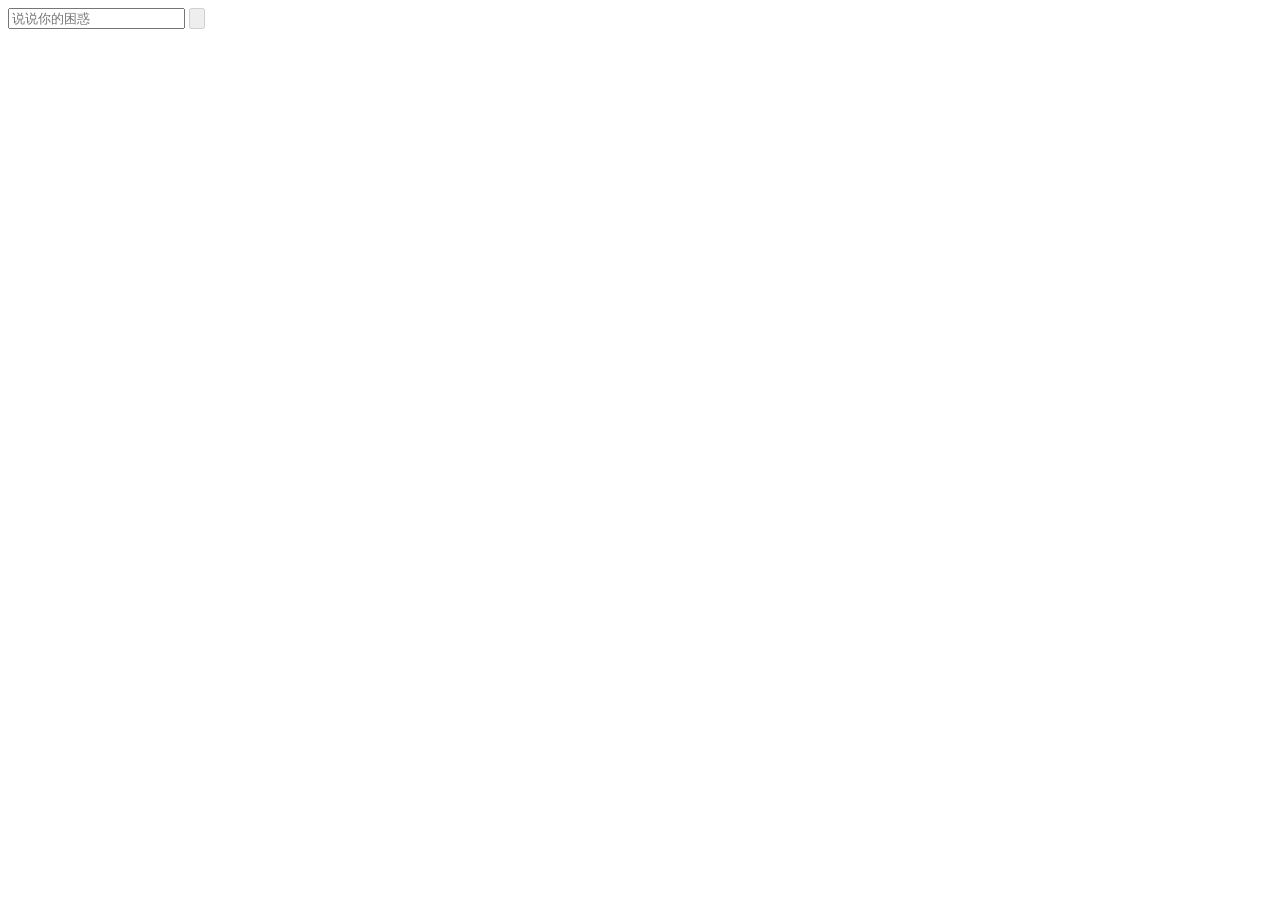
==== web/index.html @ b16bbd48 "Initial release: local RAG agent, corpus, documentation and verified tests Contest projection of 1af" ====
<!doctype html>
<html lang="zh-CN">
<head><meta charset="utf-8"><meta name="viewport" content="width=device-width,initial-scale=1"><title>众见</title><link rel="stylesheet" href="/style.css"><script src="/app.js" defer></script></head>
<body><main aria-label="众见观点查询">
<section id="results" aria-live="polite" aria-label="相关原文" hidden></section>
<form id="query-form" autocomplete="off">
<input id="question" name="question" type="text" maxlength="2000" placeholder="说说你的困惑" aria-label="输入你的困惑">
<button id="submit" type="submit" aria-label="发送" disabled><svg viewBox="0 0 24 24" aria-hidden="true"><path d="M5 12h14M13 6l6 6-6 6"/></svg></button>
</form>
<div id="thinking" role="status" aria-label="正在思考" hidden><span></span><span></span><span></span></div>
</main></body></html>
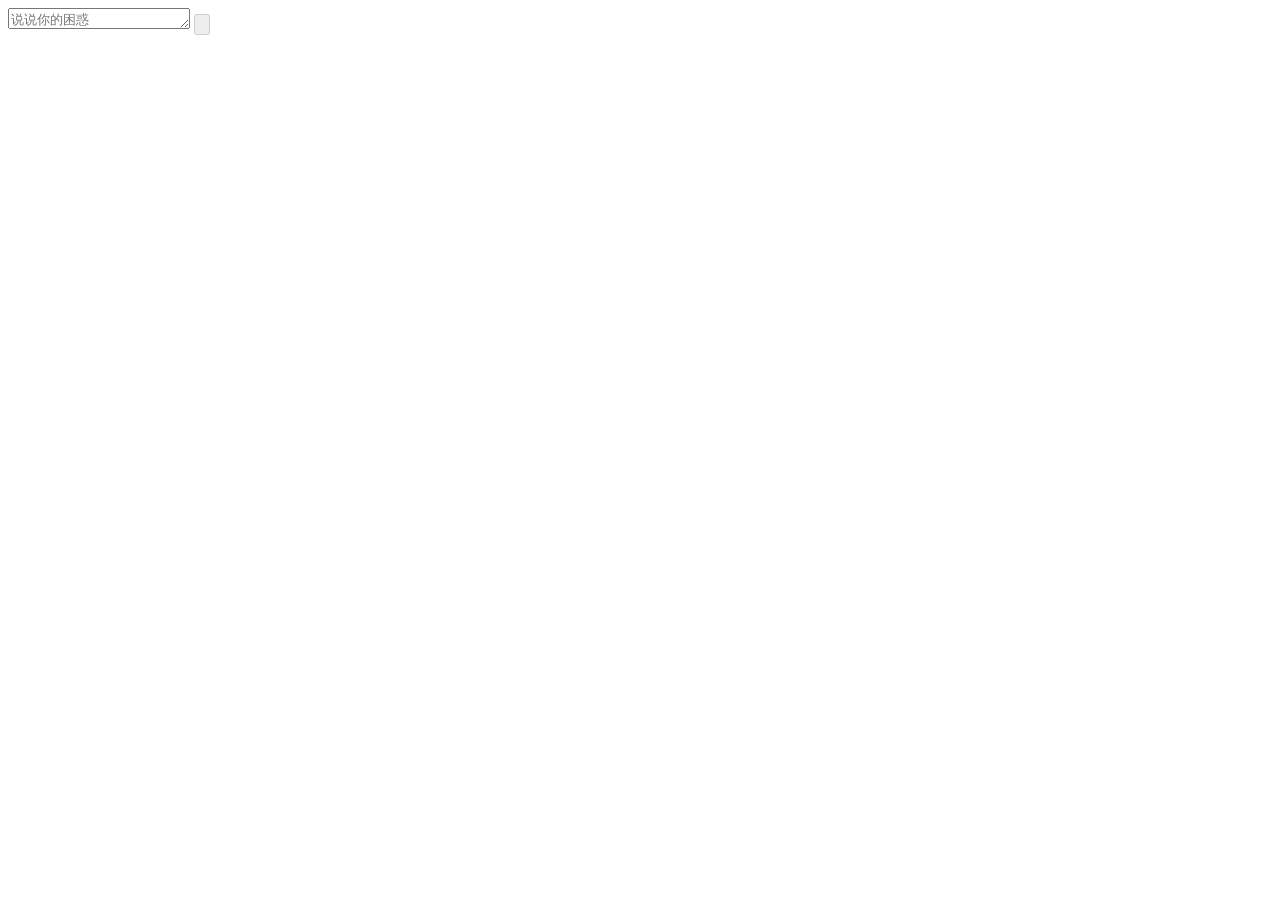
==== commit bacadf58: "Auto-grow multiline questions and reserve bounded JSON recovery with draft retention Contest project" ====
--- a/web/index.html
+++ b/web/index.html
@@ -4,7 +4,7 @@
 <body><main aria-label="众见观点查询">
 <section id="results" aria-live="polite" aria-label="相关原文" hidden></section>
 <form id="query-form" autocomplete="off">
-<input id="question" name="question" type="text" maxlength="2000" placeholder="说说你的困惑" aria-label="输入你的困惑">
+<textarea id="question" name="question" rows="1" wrap="soft" maxlength="2000" placeholder="说说你的困惑" aria-label="输入你的困惑"></textarea>
 <button id="submit" type="submit" aria-label="发送" disabled><svg viewBox="0 0 24 24" aria-hidden="true"><path d="M5 12h14M13 6l6 6-6 6"/></svg></button>
 </form>
 <div id="thinking" role="status" aria-label="正在思考" hidden><span></span><span></span><span></span></div>
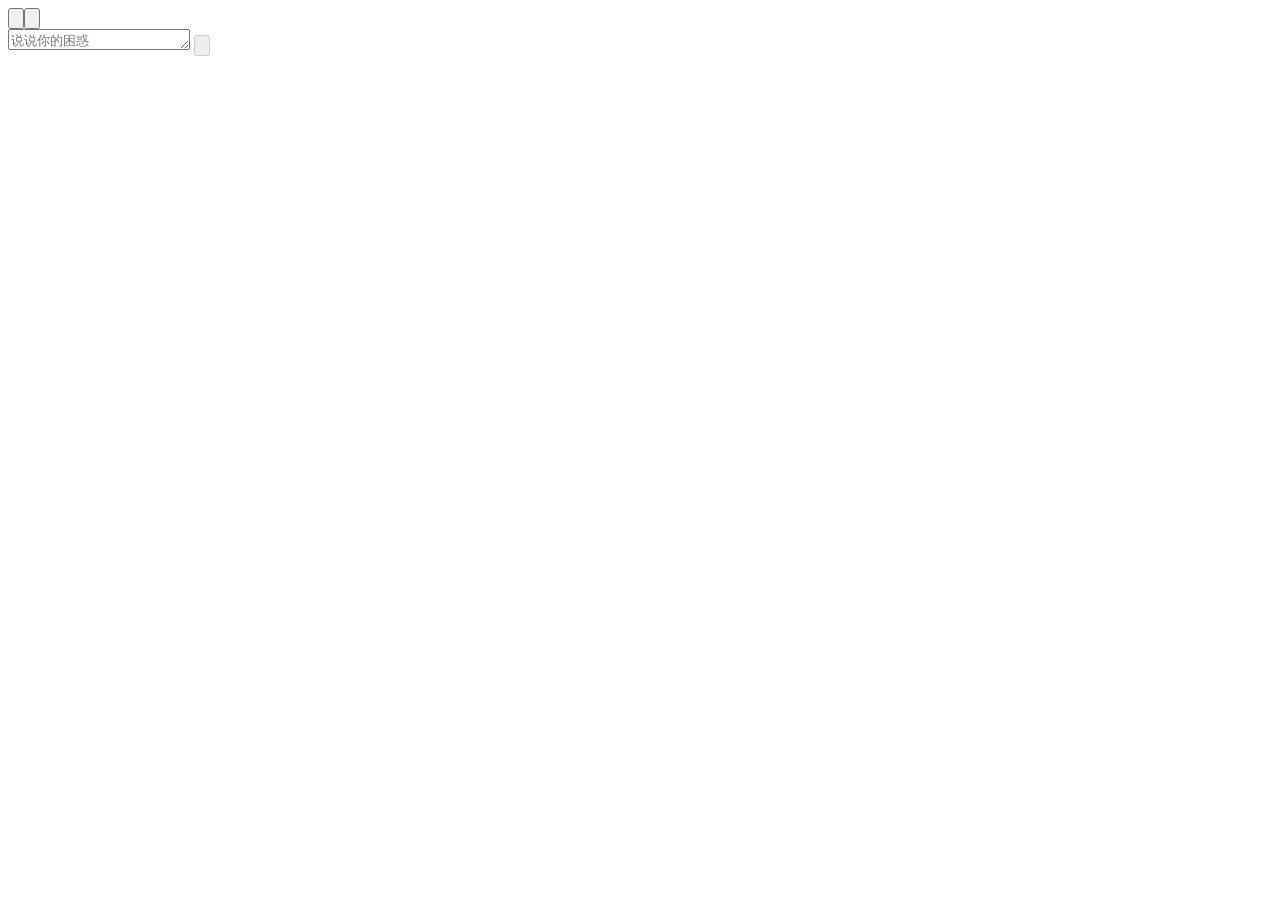
==== commit 07903888: "Update desktop conversation timeline and contextual actions Contest projection of 73e4309abbe9a17a77" ====
--- a/web/index.html
+++ b/web/index.html
@@ -1,11 +1,13 @@
-<!doctype html>
-<html lang="zh-CN">
-<head><meta charset="utf-8"><meta name="viewport" content="width=device-width,initial-scale=1"><title>众见</title><link rel="stylesheet" href="/style.css"><script src="/app.js" defer></script></head>
-<body><main aria-label="众见观点查询">
-<section id="results" aria-live="polite" aria-label="相关原文" hidden></section>
-<form id="query-form" autocomplete="off">
-<textarea id="question" name="question" rows="1" wrap="soft" maxlength="2000" placeholder="说说你的困惑" aria-label="输入你的困惑"></textarea>
-<button id="submit" type="submit" aria-label="发送" disabled><svg viewBox="0 0 24 24" aria-hidden="true"><path d="M5 12h14M13 6l6 6-6 6"/></svg></button>
-</form>
-<div id="thinking" role="status" aria-label="正在思考" hidden><span></span><span></span><span></span></div>
-</main></body></html>
+<!doctype html>
+<html lang="zh-CN">
+<head><meta charset="utf-8"><meta name="viewport" content="width=device-width,initial-scale=1"><title>众见</title><link rel="stylesheet" href="/style.css"><link rel="stylesheet" href="/people.css"><link rel="stylesheet" href="/shell.css"><script src="/app.js" defer></script><script src="/shell.js" defer></script><script src="/people.js" defer></script><link rel="stylesheet" href="/agents.css"><script src="/agents.js" defer></script></head>
+<body><button id="menu-open" type="button" aria-label="打开侧栏" aria-controls="app-menu" aria-expanded="false"><svg viewBox="0 0 24 24" aria-hidden="true"><path d="M6 7h12M6 12h12M6 17h12"/></svg></button><button id="new-chat" type="button" aria-label="新建对话" title="新建对话"><svg viewBox="0 0 24 24" aria-hidden="true"><path d="M12 5v14M5 12h14"/></svg></button>
+<dialog id="app-menu" aria-label="众见侧栏"><div class="menu-head"><strong>众见</strong><button id="menu-close" type="button" aria-label="关闭侧栏">×</button></div><nav id="menu-actions" aria-label="偏好与设置"><button id="desktop-settings" type="button" disabled title="设置由本机桌面服务提供">设置</button></nav><h2 class="history-heading">历史对话</h2><div id="history-list"></div></dialog>
+<main aria-label="众见观点查询">
+<section id="results" aria-live="polite" aria-label="相关原文" hidden></section>
+<form id="query-form" autocomplete="off">
+<textarea id="question" name="question" rows="1" wrap="soft" maxlength="2000" placeholder="说说你的困惑" aria-label="输入你的困惑"></textarea>
+<button id="submit" type="submit" aria-label="发送" disabled><svg viewBox="0 0 24 24" aria-hidden="true"><path d="M5 12h14M13 6l6 6-6 6"/></svg></button>
+</form>
+<div id="thinking" role="status" aria-label="正在思考" hidden><span></span><span></span><span></span></div>
+</main></body></html>
